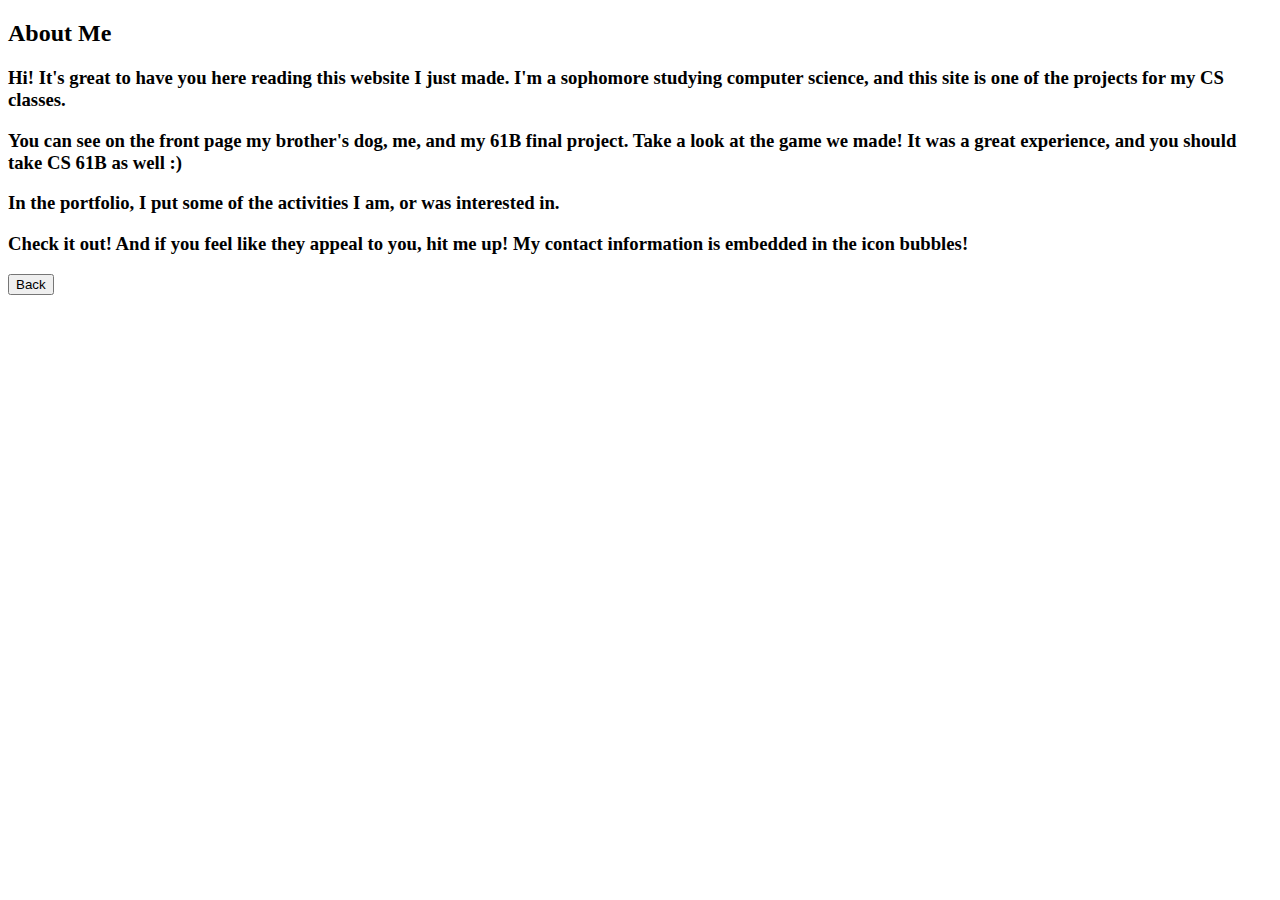
==== about.html @ deddcfd5 "Not adding audio this time" ====
<!DOCTYPE html>
<html lang="en">
    <head>
        <meta charset="utf-8">
        <meta http-equiv="X-UA-Compatible" content="IE=edge">
		<meta name="viewport" content="width=device-width, initial-scale=1">
        <!-- Title, author, description, CSS. -->
        <title>Anita Ding</title>
        <meta name="author" content="Anita Ding">
        <meta name="description" content="Personal Website">
        <link href="frontpage.css" rel="stylesheet">
    </head>
    <body>
        <h2>About Me</h2>
        <h3 class="aboutbox" style="font-family: Georgia Serif;">
            Hi! It's great to have you here reading this website I just made. I'm a sophomore studying computer science, and this site is one of the projects for my CS classes. 
        </h3>
        <h3 class="aboutbox" style="font-family: Georgia Serif;">
        You can see on the front page my brother's dog, me, and my 61B final project. Take a look at the game we made! It was a great experience, and you should take CS 61B as well :)
        </h3>

        <h3 class="aboutbox" style="font-family: Georgia Serif;">
            In the portfolio, I put some of the activities I am, or was interested in. 
        </h3>
        
        <h3 class="aboutbox" style="font-family: Georgia Serif;">
            Check it out! And if you feel like they appeal to you, hit me up! My contact information is embedded in the icon bubbles!
        </h3>

        <button class="backbutton" onclick="openHome() & window.close();">Back</button>
    </body>
	<script src="script.js"></script>
</html>
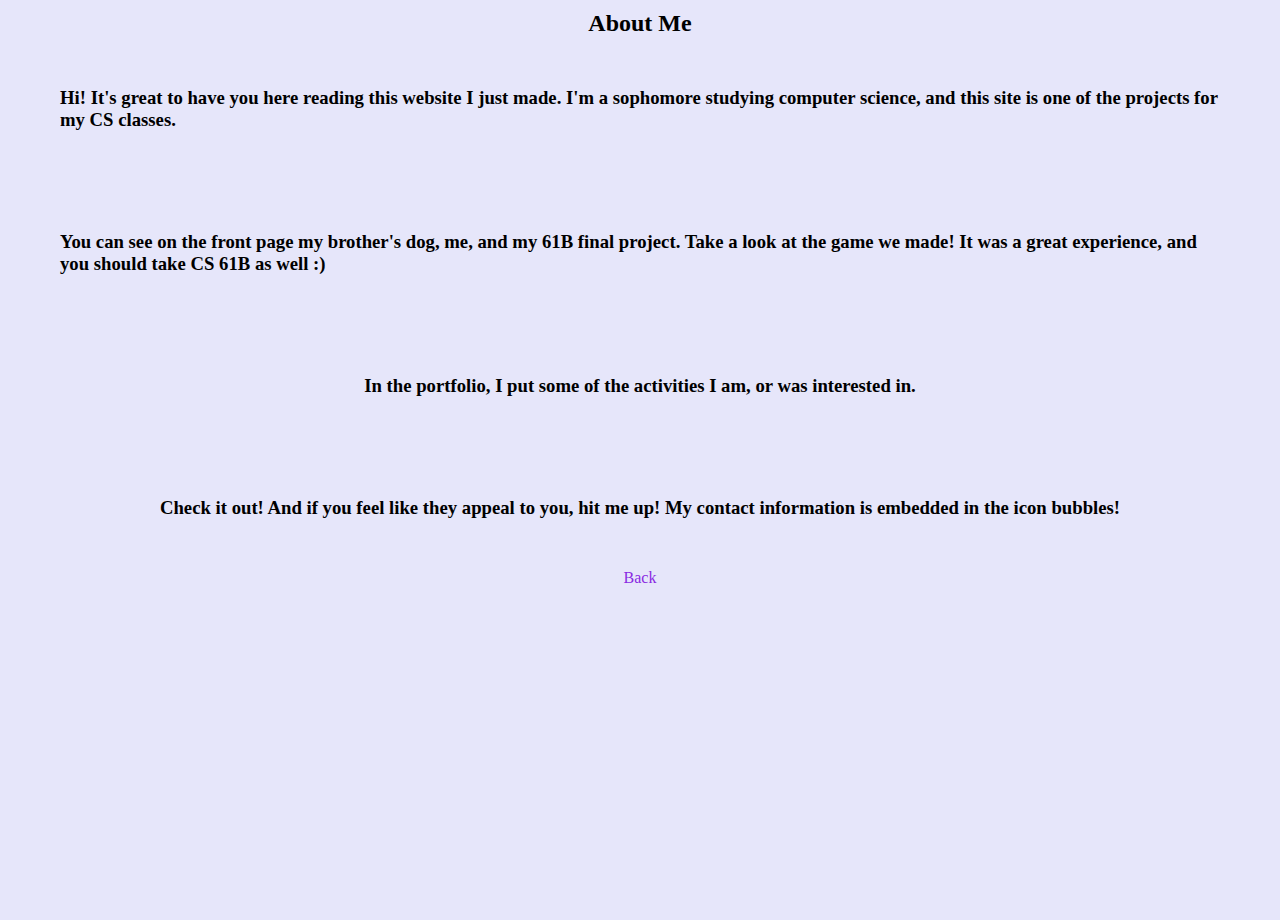
==== commit 56aea265: "Fixing css file name change" ====
--- a/about.html
+++ b/about.html
@@ -8,7 +8,7 @@
         <title>Anita Ding</title>
         <meta name="author" content="Anita Ding">
         <meta name="description" content="Personal Website">
-        <link href="frontpage.css" rel="stylesheet">
+        <link href="styles.css" rel="stylesheet">
     </head>
     <body>
         <h2>About Me</h2>
--- a/styles.css
+++ b/styles.css
@@ -0,0 +1,246 @@
+/* I used * selector in CSS. All margines default to 0. */
+* {
+    margin: 0px;
+}
+
+body {
+    height: 100vh;
+    background-color: #E6E6FA;
+    flex-direction: column;
+    display: flex;
+    align-items: center;
+    font-family: cursive;
+    padding: 10px;
+}
+
+button {
+    padding: 0;
+    border: none;
+    background: none;
+    font-family: cursive;
+    font-size: medium;
+}
+
+/* This is the hover pseudoselector. */
+button:hover {
+    color: blueviolet;
+}
+
+.elements {
+    position: relative;
+}
+
+/* These are id selectors. They are different boxes on the homepage to locate the images.*/
+#box-one {
+    height: 180px;
+    width: 250px;
+    position: relative;
+    background-color: blue;
+    animation-name: movearound;
+    animation-duration: 30s;
+    animation-iteration-count: infinite;
+}
+
+@keyframes movearound {
+    0%   {background-color:red; left:0px; top:0px;}
+    25%  {background-color:yellow; left:300px; top:0px;}
+    50%  {background-color:blue; left:300px; top:300px;}
+    75%  {background-color:green; left:0px; top:300px;}
+    100% {background-color:red; left:0px; top:0px;}
+}
+
+#box-two {
+    height: 220px;
+    width: 220px;
+    background-color: green;
+    position: relative;
+    left: 500px;
+    bottom: 250px;
+}
+
+#box-three {
+    height: 220px;
+    width: 350px;
+    background-color: red;
+    position: relative;
+    right: 390px;
+    bottom: 50px;
+}
+
+#box-three:hover {
+    transform: scale(1.8, 1.8);
+    transition-duration: 3s;
+}
+
+/* These are class selectors. Box uses the flex layout.*/
+.box {
+    display: flex;
+    flex-direction: column;
+    justify-content: space-between;
+    border: solid black;
+    text-align: center;
+    color: white;
+}
+
+/* Home page grid layout on top for section bars. */
+
+.navbar {
+    display: grid;
+    grid-template-columns: auto auto auto;
+    width: 100%;
+    background-color: rgb(213, 165, 255);
+    border-radius: 10px;
+}
+
+.nav-item {
+    color: white;
+    padding: 10px;
+    text-align: center;
+}
+
+/* Social Icons */
+
+.fa {
+    padding: 20px;
+    font-size: 30px;
+    width: 30px;
+    text-align: center;
+    text-decoration: none;
+    border-radius: 50%;
+}
+
+.fa:hover {
+    opacity: 0.7;
+}
+
+.fa-facebook {
+  background: #3B5998;
+  color: white;
+}
+
+.fa-instagram {
+    background: #125688;
+    color: white;
+}
+
+.fa-google {
+    background: #dd4b39;
+    color: white;
+}
+
+.fa-phone {
+    background: lightgreen;
+    color: white;
+}
+  
+.aboutbox {
+    margin: 50px;
+}
+
+/* These are the boxes in the portfolio. */
+.box1 {
+    height: 180px;
+    width: 200px;
+    background-color: #d375fe;
+    text-align: center;
+    border-color: violet;
+    border-radius: 20px;
+    margin: 30px;
+    color: white;
+    position: absolute;
+    right: 580px;
+    bottom: 30px;
+}
+
+.box2 {
+    height: 250px;
+    width: 200px;
+    background-color: #d375fe;
+    text-align: center;
+    border-color: violet;
+    border-radius: 20px;
+    margin: 40px;
+    color: white;
+    position: absolute;
+    right: 200px;
+    bottom: 0px;
+}
+
+.box3 {
+    height: 370px;
+    width: 280px;
+    background-color: #d375fe;
+    text-align: center;
+    border-color: violet;
+    border-radius: 20px;
+    margin: 100px;
+    color: white;
+    position: absolute;
+    left: 500px;
+    top: 10px;
+}
+
+.box4 {
+    height: 170px;
+    width: 280px;
+    background-color: #d375fe;
+    text-align: center;
+    border-color: violet;
+    border-radius: 20px;
+    margin: 90px;
+    color: white;
+    position: absolute;
+    right: 50px;
+    bottom: 330px;
+}
+
+.box5 {
+    height: 320px;
+    width: 350px;
+    background-color: #d375fe;
+    text-align: center;
+    border-color: violet;
+    border-radius: 20px;
+    margin: 93px;
+    color: white;
+    position: absolute;
+    left: 20px;
+    bottom: 100px;
+    transition: top ease 0.5s;
+}
+
+.box1:hover {
+    box-shadow: 0 0 10px darkviolet;
+}
+.box2:hover {
+    box-shadow: 0 0 10px darkviolet;
+}
+.box3:hover {
+    box-shadow: 0 0 10px darkviolet;
+}
+.box4:hover {
+    box-shadow: 0 0 10px darkviolet;
+}
+.box5:hover {
+    box-shadow: 0 0 10px darkviolet;
+}
+
+/* Here are some font changes. */
+.backbutton {
+    color: blueviolet;
+    padding: 0;
+    border: none;
+    background: none;
+    font-family: cursive;
+    font-size: medium;
+}
+
+/* Another hover property on the "back" buttons. */
+.backbutton:hover {
+    color: white;
+}
+
+.portfolioBack {
+    position: absolute;
+    bottom: 0px;
+}